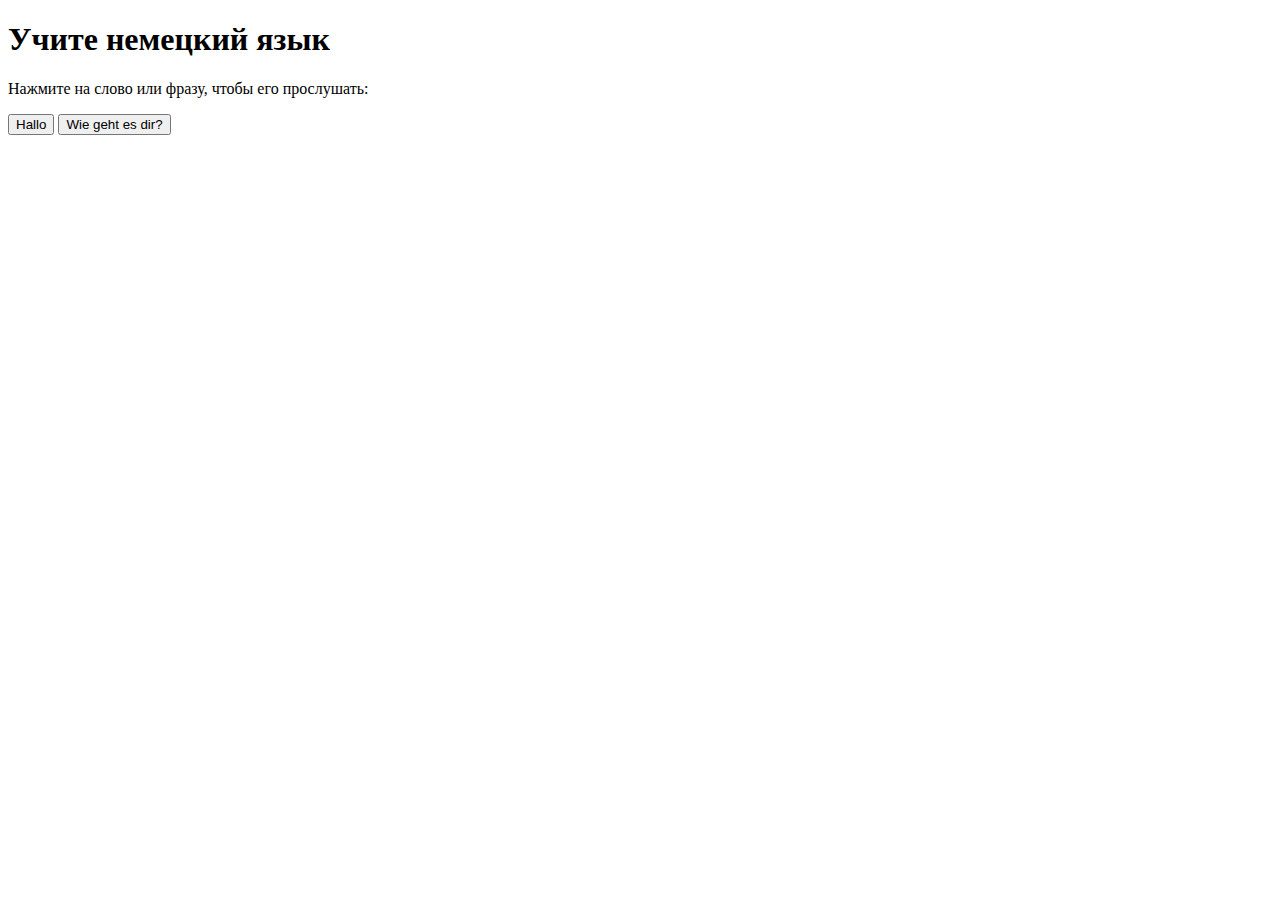
==== index.html @ 5712bc41 "forced selection" ====
<!DOCTYPE html>
<html lang="de">
<head>
    <meta charset="UTF-8">
    <meta name="viewport" content="width=device-width, initial-scale=1.0">
    <title>Немецкий язык</title>
</head>
<body>
    <h1>Учите немецкий язык</h1>
    <p>Нажмите на слово или фразу, чтобы его прослушать:</p>
    <button onclick="speak('Hallo')">Hallo</button>
    <button onclick="speak('Wie geht es dir?')">Wie geht es dir?</button>

    <script>
        function speak(text) {
            var speech = new SpeechSynthesisUtterance(text);
            var voices = window.speechSynthesis.getVoices();
            var germanVoice = voices.find(voice => voice.lang === 'de-DE');
            if (germanVoice) {
                speech.voice = germanVoice;
            } else {
                console.log('Немецкий голос не найден!');
            }
            speech.lang = 'de-DE';
            window.speechSynthesis.speak(speech);
        }
        window.speechSynthesis.onvoiceschanged = () => {
            listVoices();
        };
    </script>
    
</body>
</html>
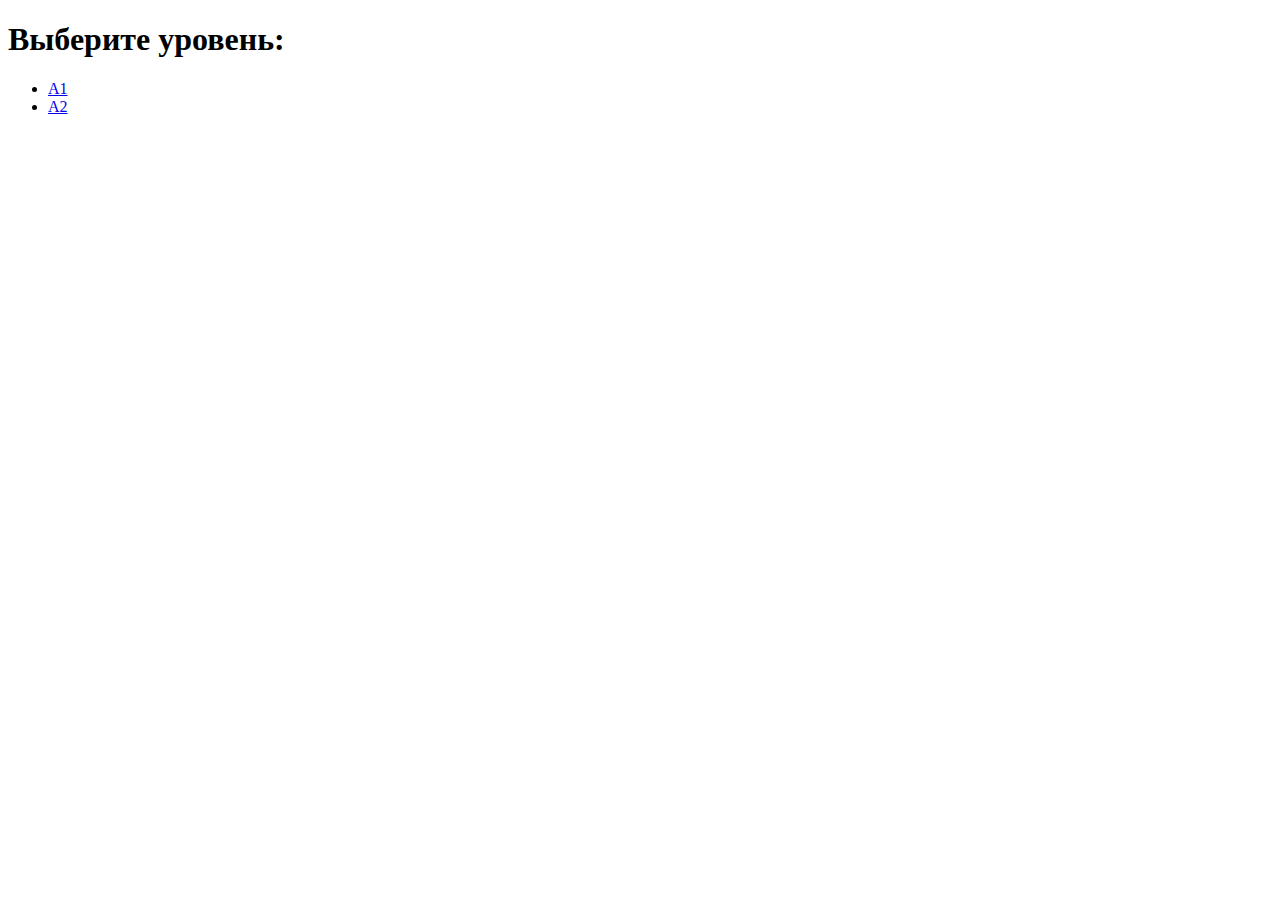
==== commit 6c600b88: "structure" ====
--- a/index.html
+++ b/index.html
@@ -3,31 +3,16 @@
 <head>
     <meta charset="UTF-8">
     <meta name="viewport" content="width=device-width, initial-scale=1.0">
-    <title>Немецкий язык</title>
+    <title>Учите немецкий язык</title>
+    <link rel="stylesheet" href="css/styles.css">
 </head>
 <body>
-    <h1>Учите немецкий язык</h1>
-    <p>Нажмите на слово или фразу, чтобы его прослушать:</p>
-    <button onclick="speak('Hallo')">Hallo</button>
-    <button onclick="speak('Wie geht es dir?')">Wie geht es dir?</button>
-
-    <script>
-        function speak(text) {
-            var speech = new SpeechSynthesisUtterance(text);
-            var voices = window.speechSynthesis.getVoices();
-            var germanVoice = voices.find(voice => voice.lang === 'de-DE');
-            if (germanVoice) {
-                speech.voice = germanVoice;
-            } else {
-                console.log('Немецкий голос не найден!');
-            }
-            speech.lang = 'de-DE';
-            window.speechSynthesis.speak(speech);
-        }
-        window.speechSynthesis.onvoiceschanged = () => {
-            listVoices();
-        };
-    </script>
-    
+    <h1>Выберите уровень:</h1>
+    <ul>
+        <li><a href="a1.html">A1</a></li>
+        <li><a href="a2.html">A2</a></li>
+    </ul>
 </body>
 </html>
+
+
